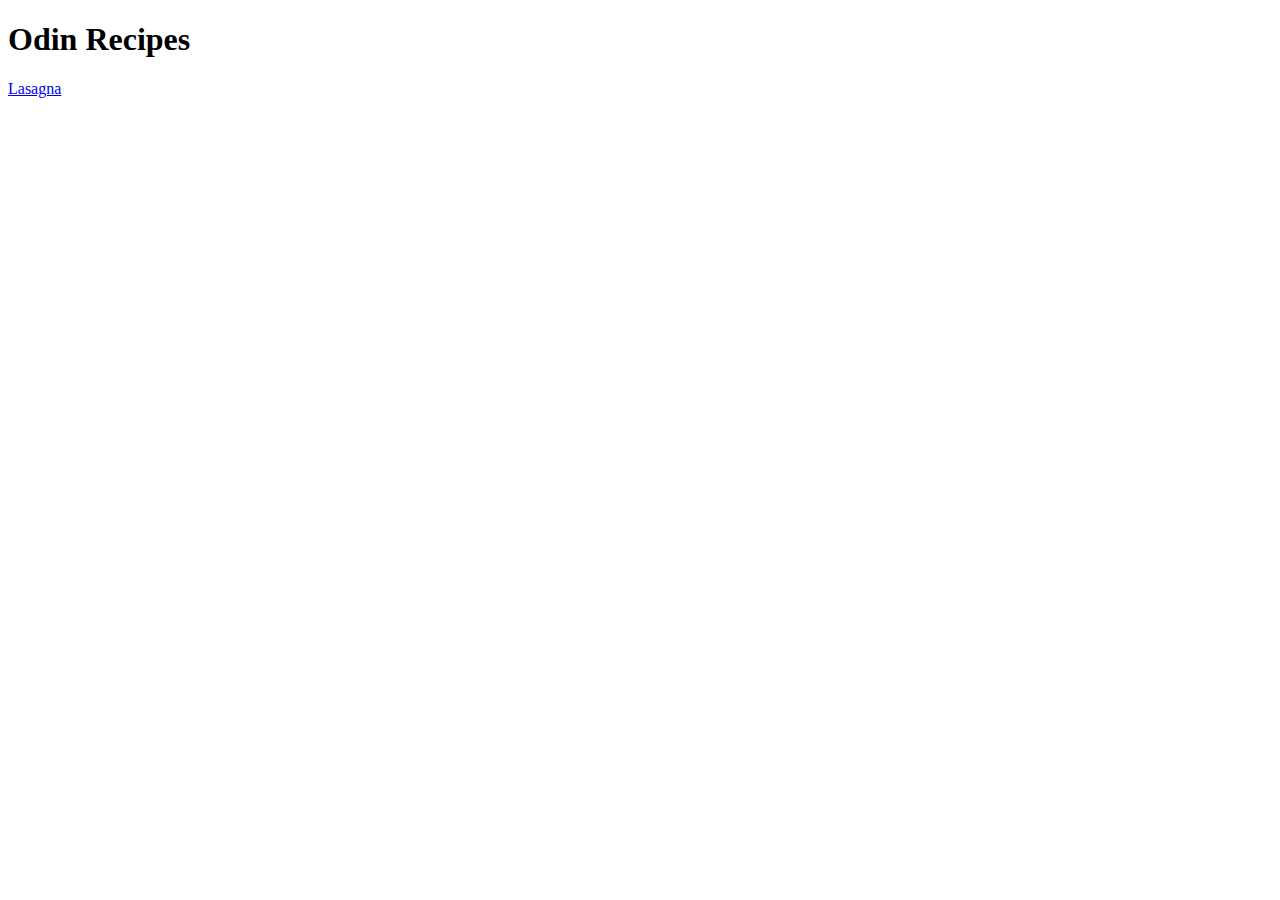
==== odin-recipes/index.html @ 316568d7 "Most basic recipe site ever." ====
<!DOCTYPE html>
<html lang="en">
<head>
    <meta charset="UTF-8">
    <title>Odin Recipes</title>
</head>
<body>
    <h1>Odin Recipes</h1>
<a href="./recipes/lasagna.html">Lasagna</a>

</body>
</html>
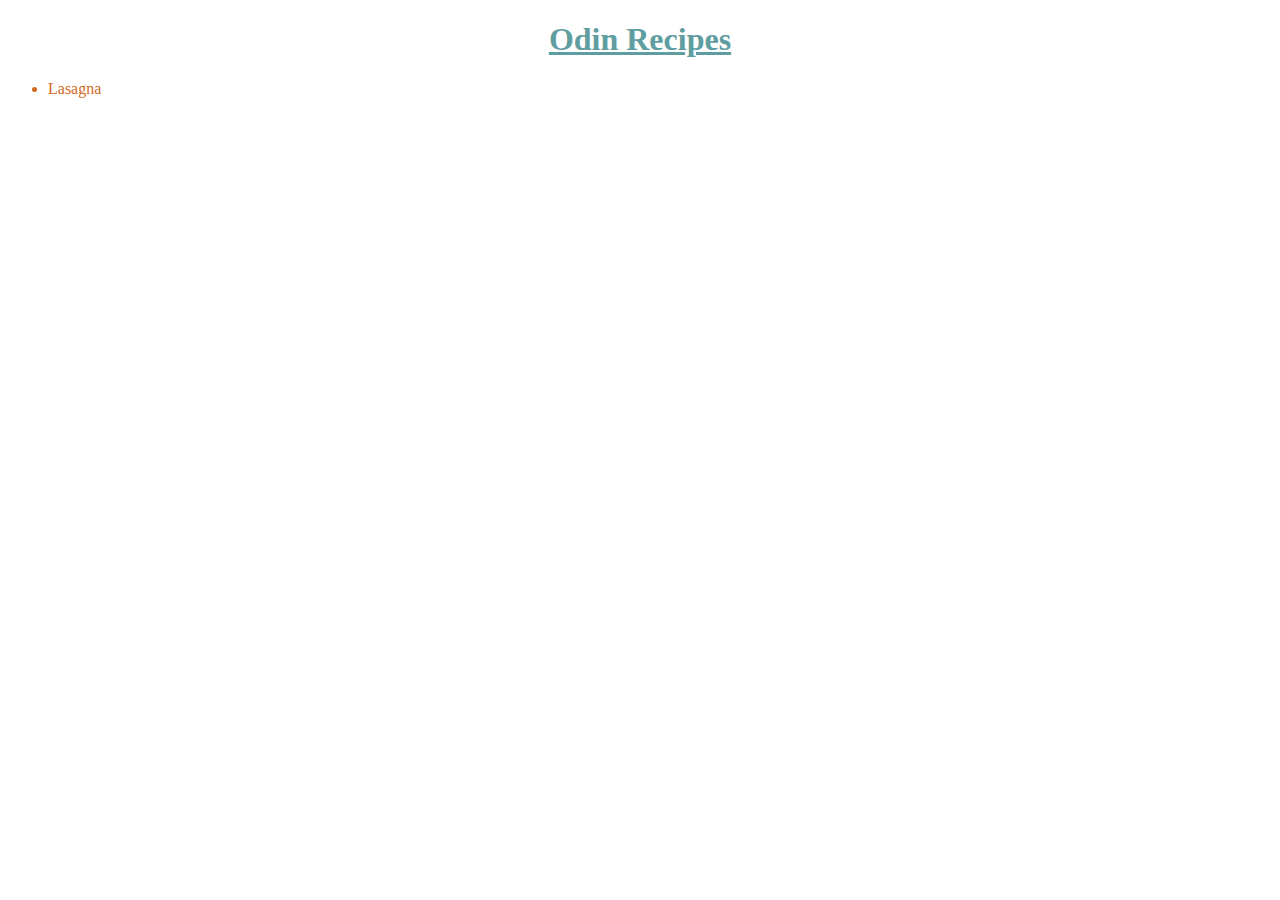
==== commit c88f282f: "Adding some css" ====
--- a/odin-recipes/index.html
+++ b/odin-recipes/index.html
@@ -3,10 +3,13 @@
 <head>
     <meta charset="UTF-8">
     <title>Odin Recipes</title>
+    <link rel="stylesheet" href="./styles/styles.css">
 </head>
 <body>
     <h1>Odin Recipes</h1>
-<a href="./recipes/lasagna.html">Lasagna</a>
+    <ul>
+        <li><a href="./recipes/lasagna.html">Lasagna</a></li>
+    </ul>
 
 </body>
 </html>--- a/odin-recipes/styles/styles.css
+++ b/odin-recipes/styles/styles.css
@@ -0,0 +1,27 @@
+a, ul {
+    text-decoration: none;
+    color: chocolate;
+}
+
+.em_paragraph {
+    text-decoration: underline;
+    font-style: normal;
+    color: cadetblue;
+}
+
+h1 {
+    text-decoration: underline;
+    text-align: center;
+    color: cadetblue;
+}
+
+img {
+    margin-left: auto;
+    margin-right: auto;
+    width: 50%;
+    display: block;
+}
+
+p {
+    font-style: italic;
+}
